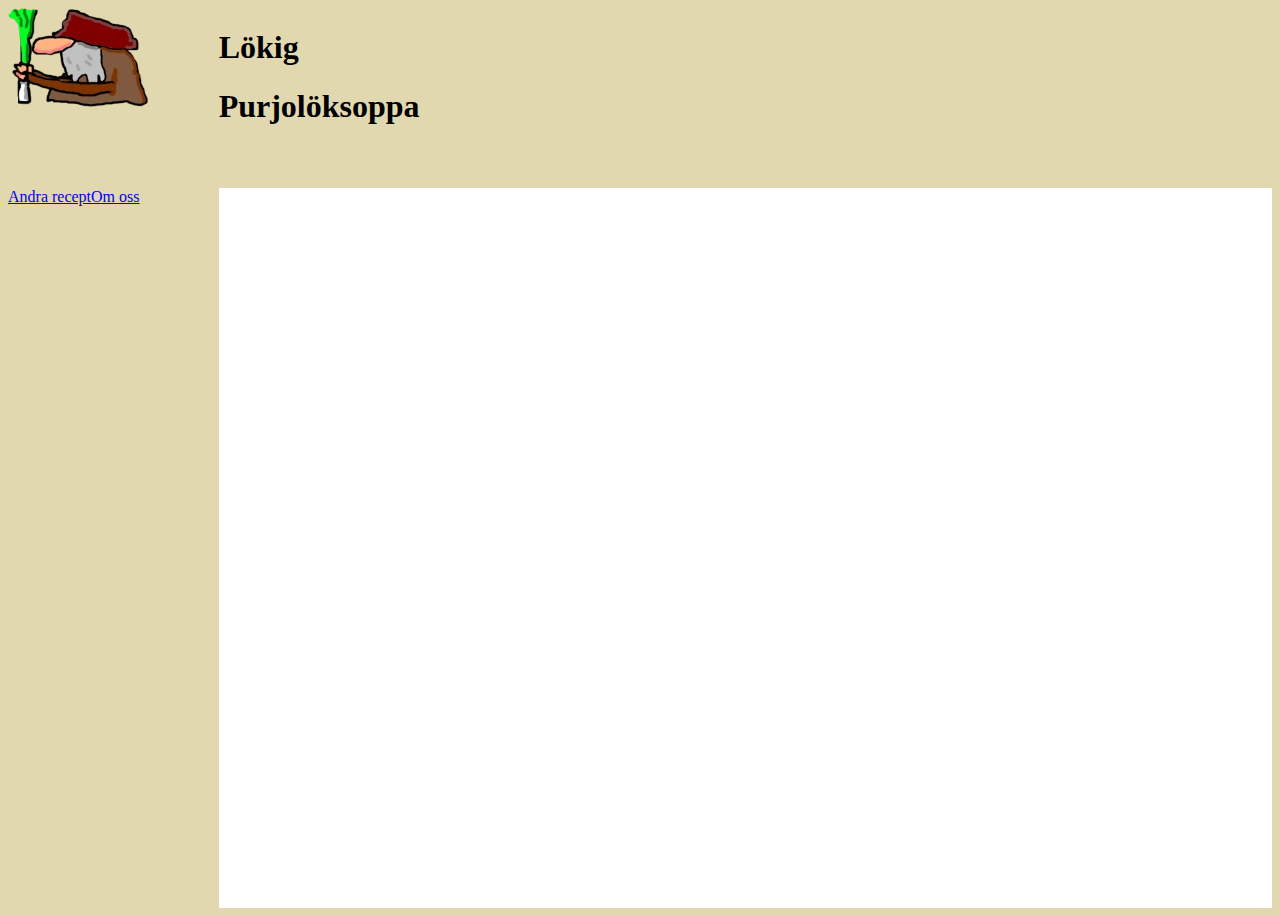
==== index.html @ f053b585 "first commit" ====
<!DOCTYPE html>
<html lang="sv">
<head>
    <meta charset="UTF-8">
    <meta name="viewport" content="width=device-width, initial-scale=1.0">
    <title>Purjolöksoppa</title>
    <link rel="stylesheet" href="style.css">
</head>
<body>
    <div id="logo"><img src="img/Purjoloksmannen.webp" alt="En logga"></div>
    <header><h1>Lökig</h1>
        <h1>Purjolöksoppa</h1>
    </header>
    <div id="sidebar">
        <a href="recept">Andra recept</a>
        <a href="omoss">Om oss</a>
    </div>
    <div id="main"></div>
</body>
</html>
---- style.css ----
body{
    display: grid;
    grid-template-columns: 1fr 5fr;
    grid-template-rows: 20vh 80vh;
    background-color: #E2D8AF;
}
#main{
    background-color: white;
}
#sidebar{
    text-align: center;
    display:flex;
    
}
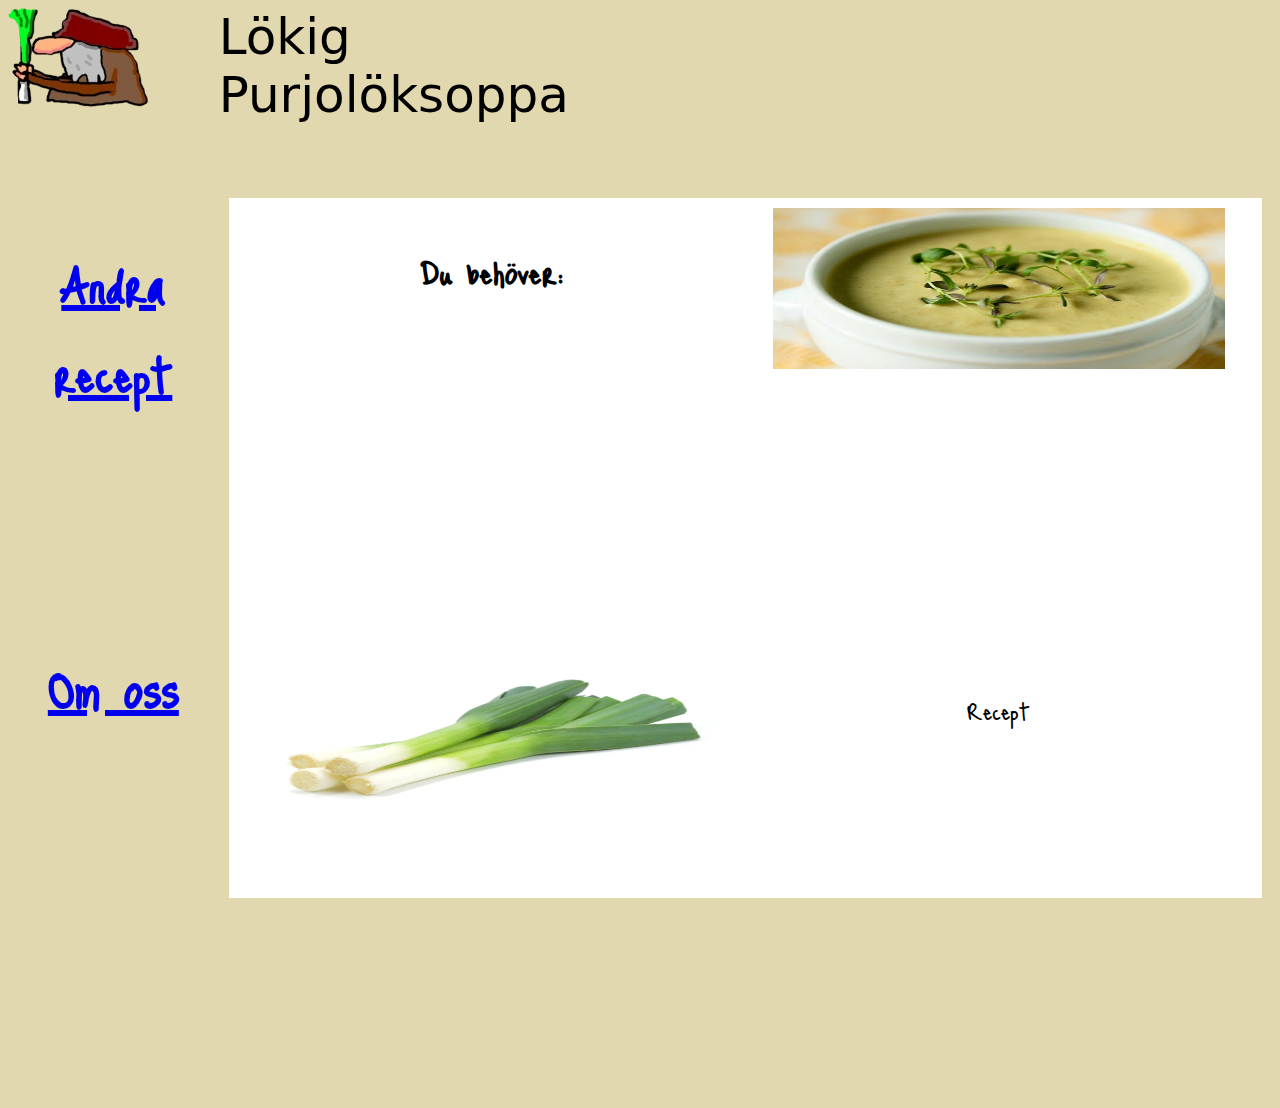
==== commit c19bb5b0: "Formaterat Recept" ====
--- a/index.html
+++ b/index.html
@@ -5,16 +5,32 @@
     <meta name="viewport" content="width=device-width, initial-scale=1.0">
     <title>Purjolöksoppa</title>
     <link rel="stylesheet" href="style.css">
+    <link rel="preconnect" href="https://fonts.googleapis.com">
+<link rel="preconnect" href="https://fonts.gstatic.com" crossorigin>
+<link href="https://fonts.googleapis.com/css2?family=Irish+Grover&family=Roboto+Mono:ital,wght@0,100..700;1,100..700&family=Roboto:ital,wght@0,100;0,300;0,400;0,500;0,700;0,900;1,100;1,300;1,400;1,500;1,700;1,900&display=swap" rel="stylesheet">
+<link rel="preconnect" href="https://fonts.googleapis.com">
+<link rel="preconnect" href="https://fonts.gstatic.com" crossorigin>
+<link href="https://fonts.googleapis.com/css2?family=Irish+Grover&family=Just+Me+Again+Down+Here&family=Roboto+Mono:ital,wght@0,100..700;1,100..700&family=Roboto:ital,wght@0,100;0,300;0,400;0,500;0,700;0,900;1,100;1,300;1,400;1,500;1,700;1,900&display=swap" rel="stylesheet">
 </head>
 <body>
     <div id="logo"><img src="img/Purjoloksmannen.webp" alt="En logga"></div>
-    <header><h1>Lökig</h1>
+    <header>
+        <h1>Lökig</h1>
         <h1>Purjolöksoppa</h1>
     </header>
     <div id="sidebar">
-        <a href="recept">Andra recept</a>
-        <a href="omoss">Om oss</a>
+        <a href="recept.html"><h3 class="länk">Andra recept</h3></a>
+        <a href="omoss.html"><h3 class="länk">Om oss</h3></a>
     </div>
-    <div id="main"></div>
+    <div id="main">
+      <div>
+        <h2>Du behöver:</h2>
+      </div> 
+      <div>
+        <img src="img/Purjolokssoppa.webp" alt="purjolöksoppa" class="bild">
+      </div> 
+      <div><img src="img/Purjolok.webp" alt="purjolök" class="bild"></div>
+      <div><p>Recept</p></div>
+    </div>
 </body>
 </html>--- a/style.css
+++ b/style.css
@@ -3,6 +3,7 @@
     grid-template-columns: 1fr 5fr;
     grid-template-rows: 20vh 80vh;
     background-color: #E2D8AF;
+        font-family: "Just Me Again Down Here", cursive;
 }
 #main{
     background-color: white;
@@ -11,4 +12,41 @@
     text-align: center;
     display:flex;
     
+}
+h1{
+
+        font-family: "Irish Grover", system-ui;
+        font-weight: 500;
+        font-style: normal;
+        font-size:50px;
+        margin:0;
+}
+.länk{
+    margin-top:50px;
+}
+#main{
+    display:grid;
+    grid-template-columns: 3fr 3fr;
+    grid-template-rows:50vh 50vh;
+    text-align:center;
+    margin:10px;
+    padding:10px;
+}
+.bild{
+    width:452px;
+    height:161px;
+}
+h3{
+    font-size:60px;
+    margin-bottom:20px;
+}
+h2{
+    font-size:40px;
+}
+#sidebar{
+    display:grid;
+
+}
+p{
+    font-size:30px;
 }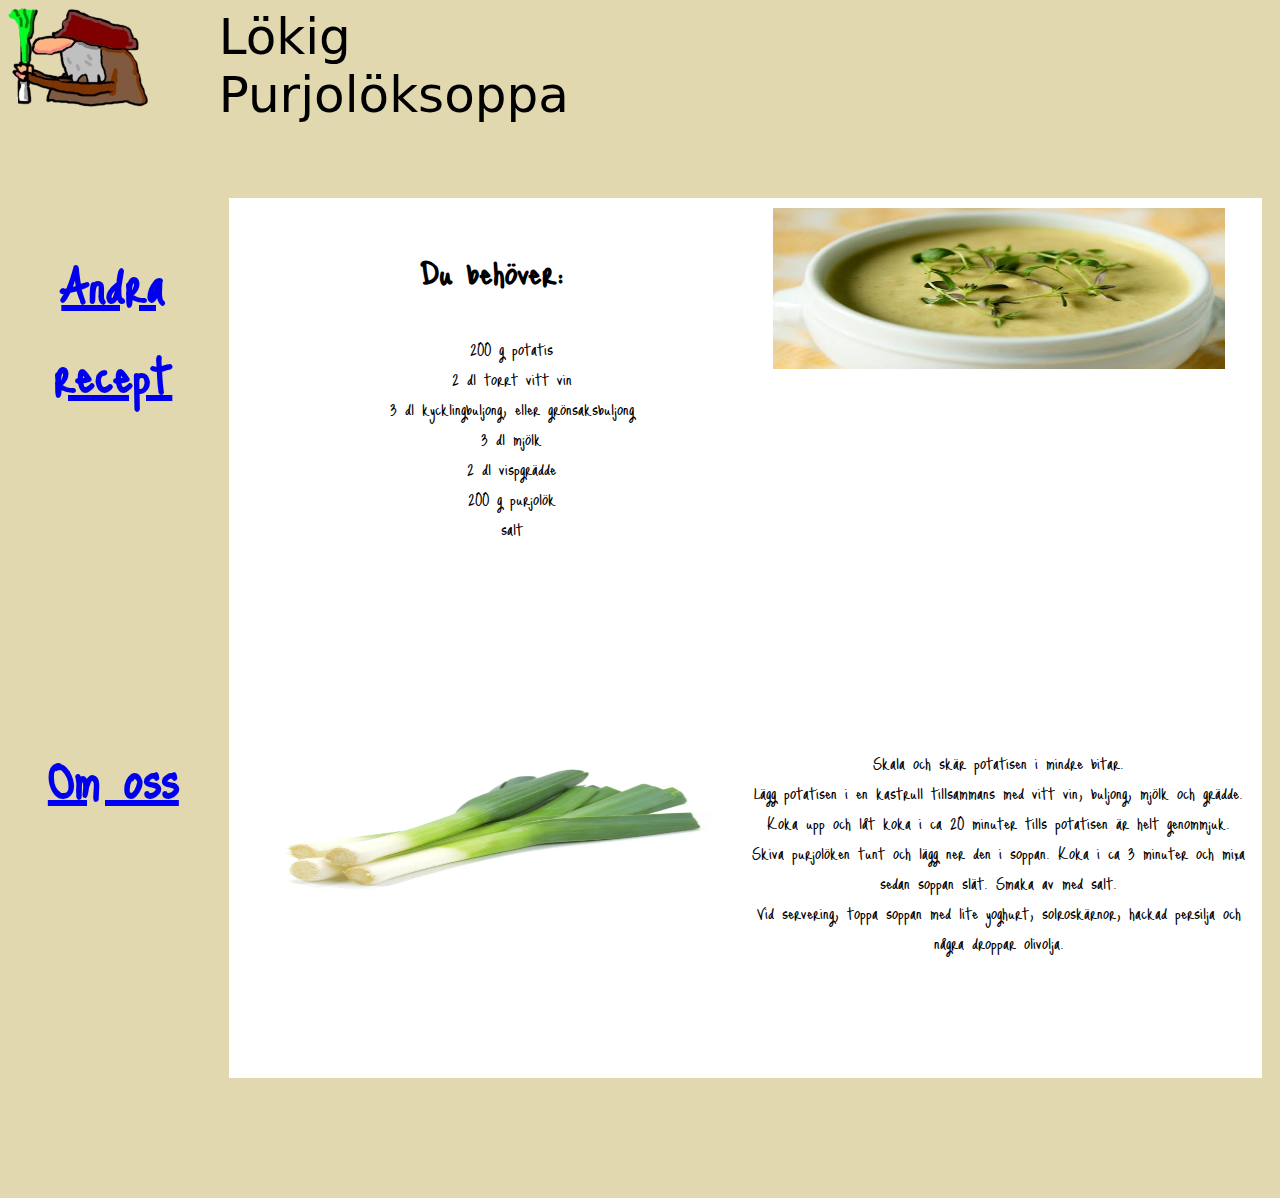
==== commit 7ef3f3c5: "Lagt till själva receptet" ====
--- a/index.html
+++ b/index.html
@@ -25,12 +25,27 @@
     <div id="main">
       <div>
         <h2>Du behöver:</h2>
+        <ul>
+         <p>200 g potatis</p>
+         <p>2 dl torrt vitt vin</p>
+         <p>3 dl kycklingbuljong, eller grönsaksbuljong</p>
+         <p>3 dl mjölk</p>
+         <p>2 dl vispgrädde</p>
+         <p>200 g purjolök</p>
+         <p>salt</p>
+        </ul>
+        
       </div> 
       <div>
         <img src="img/Purjolokssoppa.webp" alt="purjolöksoppa" class="bild">
       </div> 
       <div><img src="img/Purjolok.webp" alt="purjolök" class="bild"></div>
-      <div><p>Recept</p></div>
+      <div>
+        <p>Skala och skär potatisen i mindre bitar. </p>
+        <p>Lägg potatisen i en kastrull tillsammans med vitt vin, buljong, mjölk och grädde. </p>
+        <p>Koka upp och låt koka i ca 20 minuter tills potatisen är helt genommjuk.</p>
+        <p>Skiva purjolöken tunt och lägg ner den i soppan. Koka i ca 3 minuter och mixa sedan soppan slät. Smaka av med salt.</p>
+        <p>Vid servering, toppa soppan med lite yoghurt, solroskärnor, hackad persilja och några droppar olivolja.</p>
     </div>
 </body>
 </html>--- a/style.css
+++ b/style.css
@@ -1,7 +1,7 @@
 body{
     display: grid;
     grid-template-columns: 1fr 5fr;
-    grid-template-rows: 20vh 80vh;
+    grid-template-rows: 20vh 100vh;
     background-color: #E2D8AF;
         font-family: "Just Me Again Down Here", cursive;
 }
@@ -27,7 +27,7 @@
 #main{
     display:grid;
     grid-template-columns: 3fr 3fr;
-    grid-template-rows:50vh 50vh;
+    grid-template-rows:60vh 50vh;
     text-align:center;
     margin:10px;
     padding:10px;
@@ -48,5 +48,6 @@
 
 }
 p{
-    font-size:30px;
+    font-size:20px;
+    margin:0px;
 }